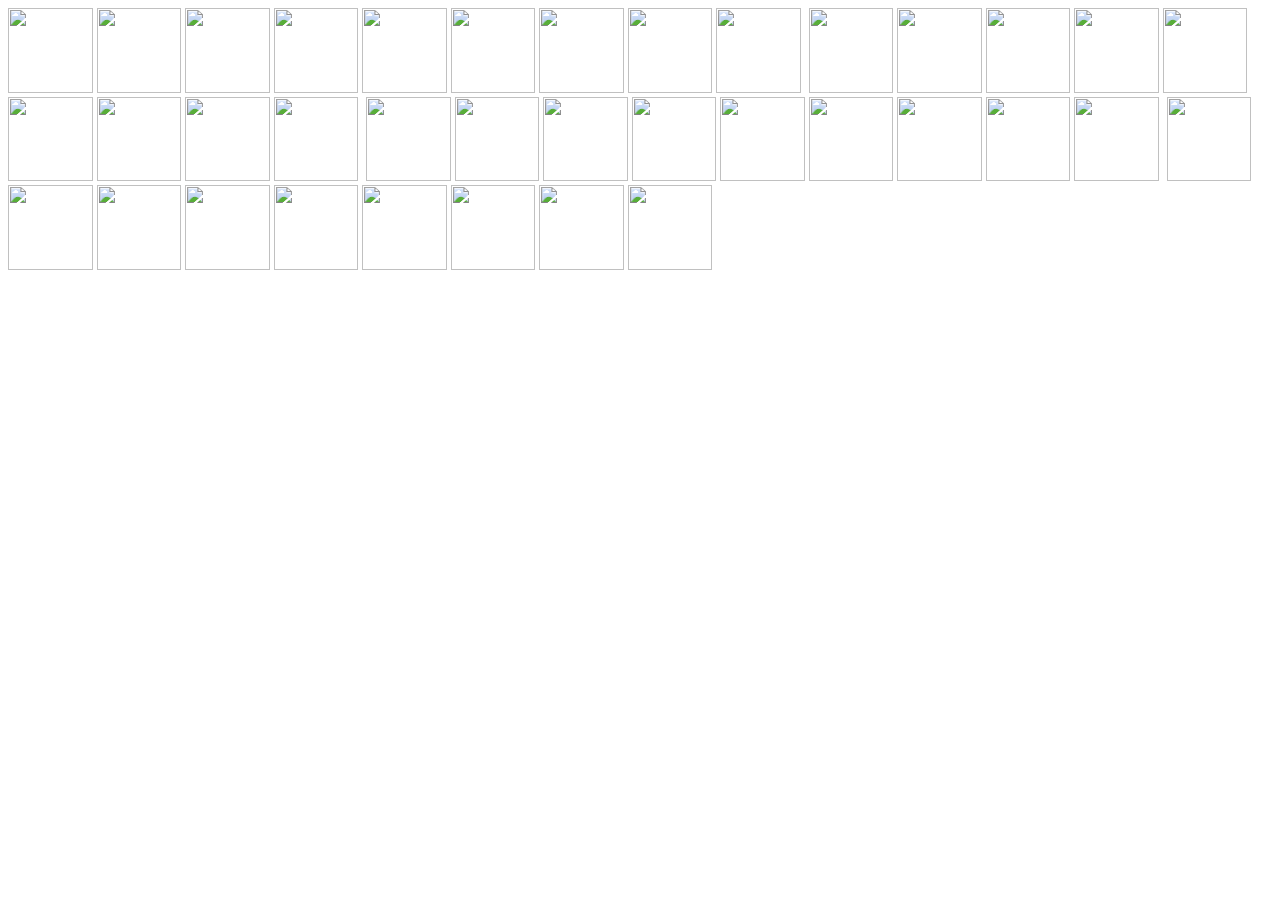
==== assets/static/about.html @ 58ba40d2 "initial" ====
<body>
    <div class="about-container">
        <div class="about-main">
            <div class="about-part about-para about-large-bg">

                <div>
                    <img style="height: 84.5px" src="./assets/image/baselinetitle.png">
                    <a href="./assets/image/stimuli/1-0.png" target="_blank"><img class=stimuli style="width: 84.5px;height: 84.5px" src="./assets/image/stimuli/1-0.png"></a>
                    <a href="./assets/image/stimuli/2-0.png" target="_blank"><img class=stimuli style="width: 84.5px;height: 84.5px" src="./assets/image/stimuli/2-0.png"></a>
                    <a href="./assets/image/stimuli/3-0.png" target="_blank"><img class=stimuli style="width: 84.5px;height: 84.5px" src="./assets/image/stimuli/3-0.png"></a>
                    <a href="./assets/image/stimuli/4-0.png" target="_blank"><img class=stimuli style="width: 84.5px;height: 84.5px" src="./assets/image/stimuli/4-0.png"></a>
                    <a href="./assets/image/stimuli/5-0.png" target="_blank"><img class=stimuli style="width: 84.5px;height: 84.5px" src="./assets/image/stimuli/5-0.png"></a>
                    <a href="./assets/image/stimuli/6-0.png" target="_blank"><img class=stimuli style="width: 84.5px;height: 84.5px" src="./assets/image/stimuli/6-0.png"></a>
                    <a href="./assets/image/stimuli/7-0.png" target="_blank"><img class=stimuli style="width: 84.5px;height: 84.5px" src="./assets/image/stimuli/7-0.png"></a>
                    <a href="./assets/image/stimuli/8-0.png" target="_blank"><img class=stimuli style="width: 84.5px;height: 84.5px" src="./assets/image/stimuli/8-0.png"></a>
                    <img class="about-part-img" src="./assets/image/level1stimuli.png" alt="">

                    <img style="height: 84.5px" src="./assets/image/level1title.png">
                    <a href="./assets/image/stimuli/1-1.png" target="_blank"><img class=stimuli style="width: 84.5px;height: 84.5px" src="./assets/image/stimuli/1-1.png"></a>
                    <a href="./assets/image/stimuli/2-1.png" target="_blank"><img class=stimuli style="width: 84.5px;height: 84.5px" src="./assets/image/stimuli/2-1.png"></a>
                    <a href="./assets/image/stimuli/3-1.png" target="_blank"><img class=stimuli style="width: 84.5px;height: 84.5px" src="./assets/image/stimuli/3-1.png"></a>
                    <a href="./assets/image/stimuli/4-1.png" target="_blank"><img class=stimuli style="width: 84.5px;height: 84.5px" src="./assets/image/stimuli/4-1.png"></a>
                    <a href="./assets/image/stimuli/5-1.png" target="_blank"><img class=stimuli style="width: 84.5px;height: 84.5px" src="./assets/image/stimuli/5-1.png"></a>
                    <a href="./assets/image/stimuli/6-1.png" target="_blank"><img class=stimuli style="width: 84.5px;height: 84.5px" src="./assets/image/stimuli/6-1.png"></a>
                    <a href="./assets/image/stimuli/7-1.png" target="_blank"><img class=stimuli style="width: 84.5px;height: 84.5px" src="./assets/image/stimuli/7-1.png"></a>
                    <a href="./assets/image/stimuli/8-1.png" target="_blank"><img class=stimuli style="width: 84.5px;height: 84.5px" src="./assets/image/stimuli/8-1.png"></a>
                    <img class="about-part-img" src="./assets/image/level2stimuli.png" alt="">


                    <img style="height: 84.5px" src="./assets/image/level2title.png">
                    <a href="./assets/image/stimuli/1-2.png" target="_blank"><img class=stimuli style="width: 84.5px;height: 84.5px" src="./assets/image/stimuli/1-2.png"></a>
                    <a href="./assets/image/stimuli/2-2.png" target="_blank"><img class=stimuli style="width: 84.5px;height: 84.5px" src="./assets/image/stimuli/2-2.png"></a>
                    <a href="./assets/image/stimuli/3-2.png" target="_blank"><img class=stimuli style="width: 84.5px;height: 84.5px" src="./assets/image/stimuli/3-2.png"></a>
                    <a href="./assets/image/stimuli/4-2.png" target="_blank"><img class=stimuli style="width: 84.5px;height: 84.5px" src="./assets/image/stimuli/4-2.png"></a>
                    <a href="./assets/image/stimuli/5-2.png" target="_blank"><img class=stimuli style="width: 84.5px;height: 84.5px" src="./assets/image/stimuli/5-2.png"></a>
                    <a href="./assets/image/stimuli/6-2.png" target="_blank"><img class=stimuli style="width: 84.5px;height: 84.5px" src="./assets/image/stimuli/6-2.png"></a>
                    <a href="./assets/image/stimuli/7-2.png" target="_blank"><img class=stimuli style="width: 84.5px;height: 84.5px" src="./assets/image/stimuli/7-2.png"></a>
                    <a href="./assets/image/stimuli/8-2.png" target="_blank"><img class=stimuli style="width: 84.5px;height: 84.5px" src="./assets/image/stimuli/8-2.png"></a>
                    <img class="about-part-img" src="./assets/image/level3stimuli.png" alt="">


                    <img style="height: 84.5px" src="./assets/image/level3title.png">

                    <a href="./assets/image/stimuli/1-3.png" target="_blank"><img class=stimuli style="width: 84.5px;height: 84.5px" src="./assets/image/stimuli/1-3.png"></a>
                    <a href="./assets/image/stimuli/2-3.png" target="_blank"><img class=stimuli style="width: 84.5px;height: 84.5px" src="./assets/image/stimuli/2-3.png"></a>
                    <a href="./assets/image/stimuli/3-3.png" target="_blank"><img class=stimuli style="width: 84.5px;height: 84.5px" src="./assets/image/stimuli/3-3.png"></a>
                    <a href="./assets/image/stimuli/4-3.png" target="_blank"><img class=stimuli style="width: 84.5px;height: 84.5px" src="./assets/image/stimuli/4-3.png"></a>
                    <a href="./assets/image/stimuli/5-3.png" target="_blank"><img class=stimuli style="width: 84.5px;height: 84.5px" src="./assets/image/stimuli/5-3.png"></a>
                    <a href="./assets/image/stimuli/6-3.png" target="_blank"><img class=stimuli style="width: 84.5px;height: 84.5px" src="./assets/image/stimuli/6-3.png"></a>
                    <a href="./assets/image/stimuli/7-3.png" target="_blank"><img class=stimuli style="width: 84.5px;height: 84.5px" src="./assets/image/stimuli/7-3.png"></a>
                    <a href="./assets/image/stimuli/8-3.png" target="_blank"><img class=stimuli style="width: 84.5px;height: 84.5px" src="./assets/image/stimuli/8-3.png"></a>


                </div>
            </div>
        </div>

        <!-- <footer>
            <div class="footer-text">
                Copyright © Intelligent Big Data Visualization Lab (iDV<sup>x</sup> Lab) All Rights Reserved.
            </div>
        </footer> -->
    </div>
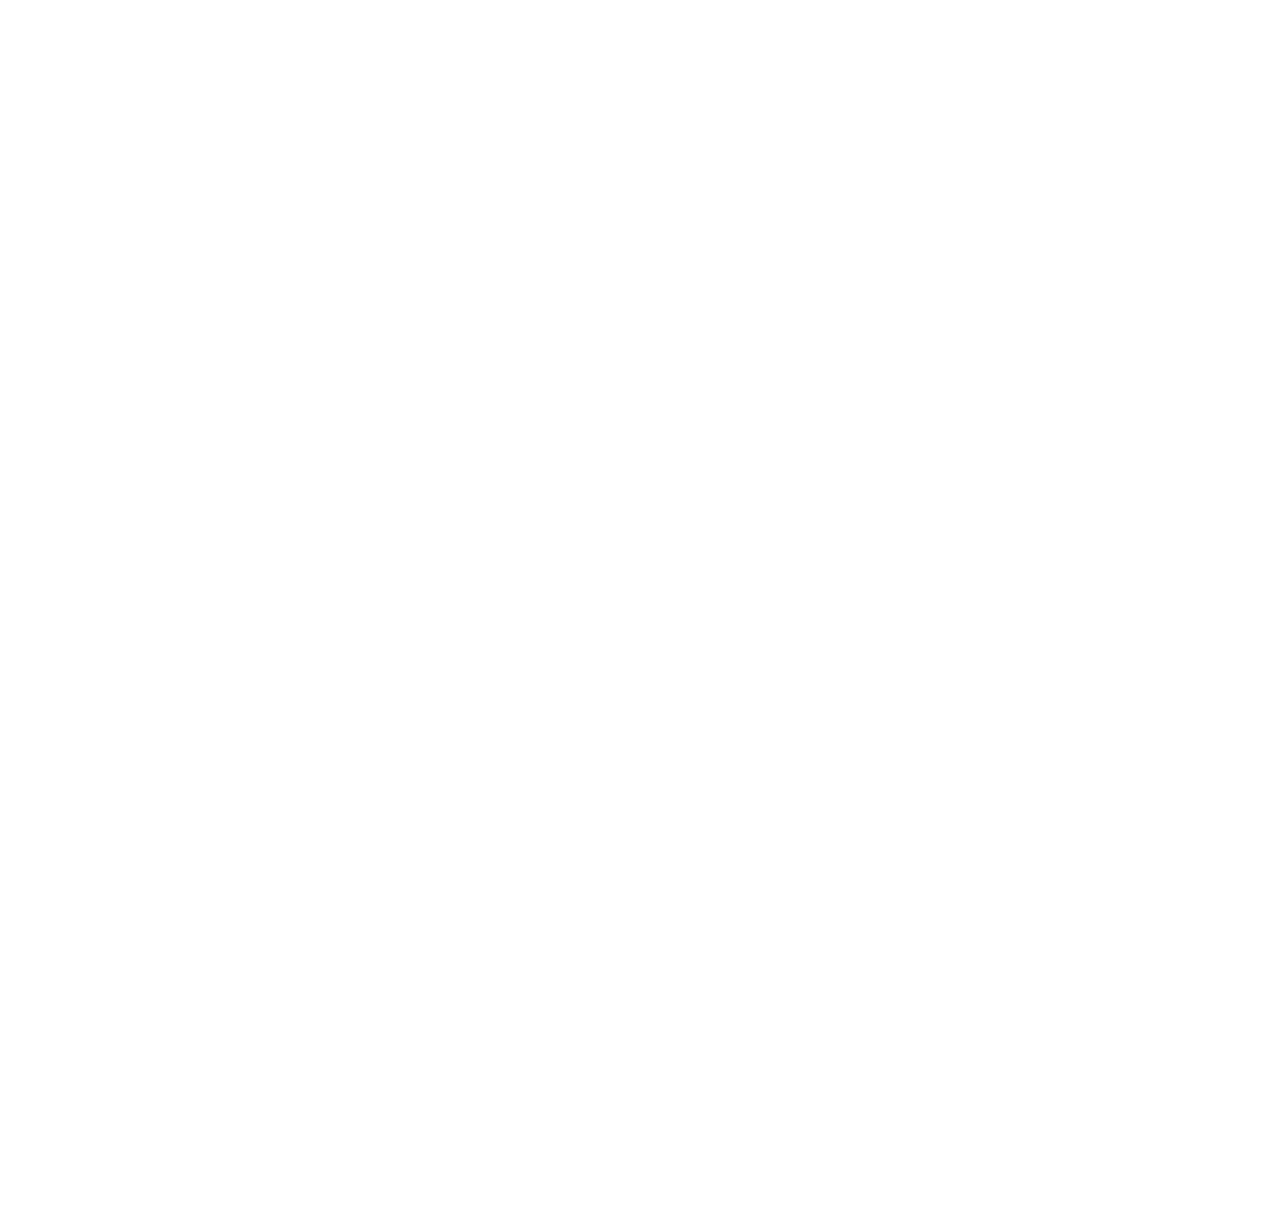
==== commit 692f1b10: "20240412" ====
--- a/assets/static/about.html
+++ b/assets/static/about.html
@@ -2,60 +2,21 @@
     <div class="about-container">
         <div class="about-main">
             <div class="about-part about-para about-large-bg">
-
-                <div>
-                    <img style="height: 84.5px" src="./assets/image/baselinetitle.png">
-                    <a href="./assets/image/stimuli/1-0.png" target="_blank"><img class=stimuli style="width: 84.5px;height: 84.5px" src="./assets/image/stimuli/1-0.png"></a>
-                    <a href="./assets/image/stimuli/2-0.png" target="_blank"><img class=stimuli style="width: 84.5px;height: 84.5px" src="./assets/image/stimuli/2-0.png"></a>
-                    <a href="./assets/image/stimuli/3-0.png" target="_blank"><img class=stimuli style="width: 84.5px;height: 84.5px" src="./assets/image/stimuli/3-0.png"></a>
-                    <a href="./assets/image/stimuli/4-0.png" target="_blank"><img class=stimuli style="width: 84.5px;height: 84.5px" src="./assets/image/stimuli/4-0.png"></a>
-                    <a href="./assets/image/stimuli/5-0.png" target="_blank"><img class=stimuli style="width: 84.5px;height: 84.5px" src="./assets/image/stimuli/5-0.png"></a>
-                    <a href="./assets/image/stimuli/6-0.png" target="_blank"><img class=stimuli style="width: 84.5px;height: 84.5px" src="./assets/image/stimuli/6-0.png"></a>
-                    <a href="./assets/image/stimuli/7-0.png" target="_blank"><img class=stimuli style="width: 84.5px;height: 84.5px" src="./assets/image/stimuli/7-0.png"></a>
-                    <a href="./assets/image/stimuli/8-0.png" target="_blank"><img class=stimuli style="width: 84.5px;height: 84.5px" src="./assets/image/stimuli/8-0.png"></a>
-                    <img class="about-part-img" src="./assets/image/level1stimuli.png" alt="">
-
-                    <img style="height: 84.5px" src="./assets/image/level1title.png">
-                    <a href="./assets/image/stimuli/1-1.png" target="_blank"><img class=stimuli style="width: 84.5px;height: 84.5px" src="./assets/image/stimuli/1-1.png"></a>
-                    <a href="./assets/image/stimuli/2-1.png" target="_blank"><img class=stimuli style="width: 84.5px;height: 84.5px" src="./assets/image/stimuli/2-1.png"></a>
-                    <a href="./assets/image/stimuli/3-1.png" target="_blank"><img class=stimuli style="width: 84.5px;height: 84.5px" src="./assets/image/stimuli/3-1.png"></a>
-                    <a href="./assets/image/stimuli/4-1.png" target="_blank"><img class=stimuli style="width: 84.5px;height: 84.5px" src="./assets/image/stimuli/4-1.png"></a>
-                    <a href="./assets/image/stimuli/5-1.png" target="_blank"><img class=stimuli style="width: 84.5px;height: 84.5px" src="./assets/image/stimuli/5-1.png"></a>
-                    <a href="./assets/image/stimuli/6-1.png" target="_blank"><img class=stimuli style="width: 84.5px;height: 84.5px" src="./assets/image/stimuli/6-1.png"></a>
-                    <a href="./assets/image/stimuli/7-1.png" target="_blank"><img class=stimuli style="width: 84.5px;height: 84.5px" src="./assets/image/stimuli/7-1.png"></a>
-                    <a href="./assets/image/stimuli/8-1.png" target="_blank"><img class=stimuli style="width: 84.5px;height: 84.5px" src="./assets/image/stimuli/8-1.png"></a>
-                    <img class="about-part-img" src="./assets/image/level2stimuli.png" alt="">
+                <!-- <div class="header">
+                    <div class="title">Publications that Address Affective Visualization Design</div>
+                    <div class="subtitle">109 publications, sorted by year (collected until 2023.1); Or browse the corpus in <a href="https://1drv.ms/x/s!AvGu93ahFJwpgUJJt0mzIGGxTAXG?e=EqdY2Q" target="_blank">Excel</a></div>
+                </div> -->
+                <div class="sheet">
+                    <iframe width="1250" height="1200" frameborder="0" scrolling="no" src="https://onedrive.live.com/embed?resid=9925FC77FD092B38%21936&authkey=%21AF0LX4Ymy-g5Jgk&em=2&wdAllowInteractivity=False&Item='design%20space'!A1%3AAJ64&wdHideGridlines=True&wdInConfigurator=True&wdInConfigurator=True"></iframe>
+                </div>
 
 
-                    <img style="height: 84.5px" src="./assets/image/level2title.png">
-                    <a href="./assets/image/stimuli/1-2.png" target="_blank"><img class=stimuli style="width: 84.5px;height: 84.5px" src="./assets/image/stimuli/1-2.png"></a>
-                    <a href="./assets/image/stimuli/2-2.png" target="_blank"><img class=stimuli style="width: 84.5px;height: 84.5px" src="./assets/image/stimuli/2-2.png"></a>
-                    <a href="./assets/image/stimuli/3-2.png" target="_blank"><img class=stimuli style="width: 84.5px;height: 84.5px" src="./assets/image/stimuli/3-2.png"></a>
-                    <a href="./assets/image/stimuli/4-2.png" target="_blank"><img class=stimuli style="width: 84.5px;height: 84.5px" src="./assets/image/stimuli/4-2.png"></a>
-                    <a href="./assets/image/stimuli/5-2.png" target="_blank"><img class=stimuli style="width: 84.5px;height: 84.5px" src="./assets/image/stimuli/5-2.png"></a>
-                    <a href="./assets/image/stimuli/6-2.png" target="_blank"><img class=stimuli style="width: 84.5px;height: 84.5px" src="./assets/image/stimuli/6-2.png"></a>
-                    <a href="./assets/image/stimuli/7-2.png" target="_blank"><img class=stimuli style="width: 84.5px;height: 84.5px" src="./assets/image/stimuli/7-2.png"></a>
-                    <a href="./assets/image/stimuli/8-2.png" target="_blank"><img class=stimuli style="width: 84.5px;height: 84.5px" src="./assets/image/stimuli/8-2.png"></a>
-                    <img class="about-part-img" src="./assets/image/level3stimuli.png" alt="">
 
-
-                    <img style="height: 84.5px" src="./assets/image/level3title.png">
-
-                    <a href="./assets/image/stimuli/1-3.png" target="_blank"><img class=stimuli style="width: 84.5px;height: 84.5px" src="./assets/image/stimuli/1-3.png"></a>
-                    <a href="./assets/image/stimuli/2-3.png" target="_blank"><img class=stimuli style="width: 84.5px;height: 84.5px" src="./assets/image/stimuli/2-3.png"></a>
-                    <a href="./assets/image/stimuli/3-3.png" target="_blank"><img class=stimuli style="width: 84.5px;height: 84.5px" src="./assets/image/stimuli/3-3.png"></a>
-                    <a href="./assets/image/stimuli/4-3.png" target="_blank"><img class=stimuli style="width: 84.5px;height: 84.5px" src="./assets/image/stimuli/4-3.png"></a>
-                    <a href="./assets/image/stimuli/5-3.png" target="_blank"><img class=stimuli style="width: 84.5px;height: 84.5px" src="./assets/image/stimuli/5-3.png"></a>
-                    <a href="./assets/image/stimuli/6-3.png" target="_blank"><img class=stimuli style="width: 84.5px;height: 84.5px" src="./assets/image/stimuli/6-3.png"></a>
-                    <a href="./assets/image/stimuli/7-3.png" target="_blank"><img class=stimuli style="width: 84.5px;height: 84.5px" src="./assets/image/stimuli/7-3.png"></a>
-                    <a href="./assets/image/stimuli/8-3.png" target="_blank"><img class=stimuli style="width: 84.5px;height: 84.5px" src="./assets/image/stimuli/8-3.png"></a>
-
-
-                </div>
             </div>
         </div>
+    </div>
 
-        <!-- <footer>
+    <!-- <footer>
             <div class="footer-text">
                 Copyright © Intelligent Big Data Visualization Lab (iDV<sup>x</sup> Lab) All Rights Reserved.
             </div>
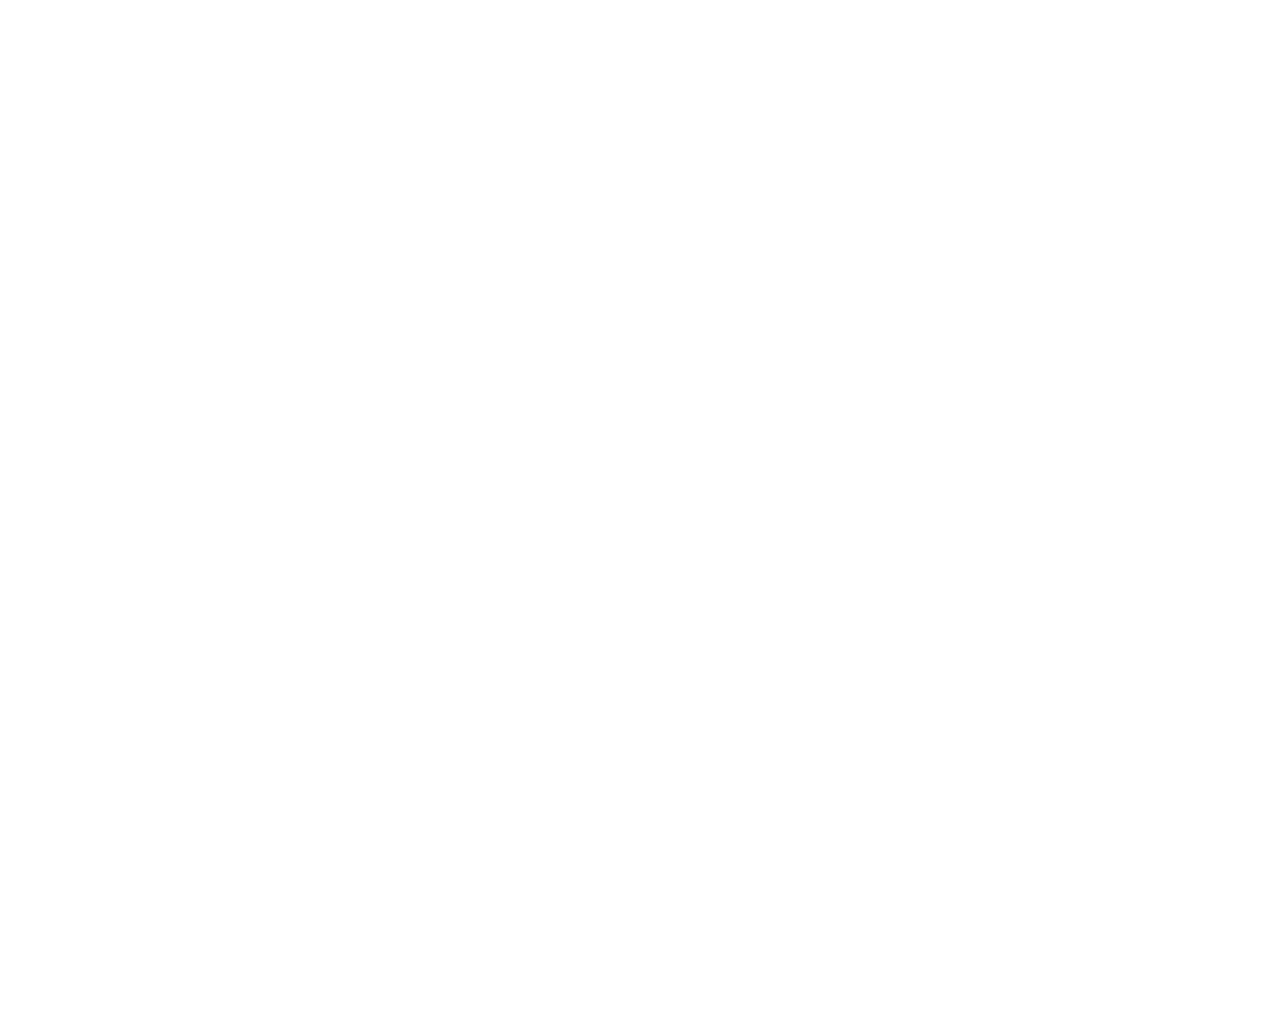
==== commit e32c6166: "20240925" ====
--- a/assets/static/about.html
+++ b/assets/static/about.html
@@ -7,8 +7,7 @@
                     <div class="subtitle">109 publications, sorted by year (collected until 2023.1); Or browse the corpus in <a href="https://1drv.ms/x/s!AvGu93ahFJwpgUJJt0mzIGGxTAXG?e=EqdY2Q" target="_blank">Excel</a></div>
                 </div> -->
                 <div class="sheet">
-                    <iframe width="1250" height="1200" frameborder="0" scrolling="no" src="https://onedrive.live.com/embed?resid=9925FC77FD092B38%21936&authkey=%21AF0LX4Ymy-g5Jgk&em=2&wdAllowInteractivity=False&Item='design%20space'!A1%3AAJ64&wdHideGridlines=True&wdInConfigurator=True&wdInConfigurator=True"></iframe>
-                </div>
+                    <iframe width="1100" height="1000" frameborder="0" scrolling="no" src="https://1drv.ms/x/c/9925fc77fd092b38/IQSnbFbl8oK6S4WoIFJS2fpBARLj5eAs5p8oujzpNTSRE4A?em=2&wdAllowInteractivity=False&Item='Sheet1%20(4)'!A1%3AAE50&wdDownloadButton=True&wdInConfigurator=True&wdInConfigurator=True"></iframe>                    </div>
 
 
 
